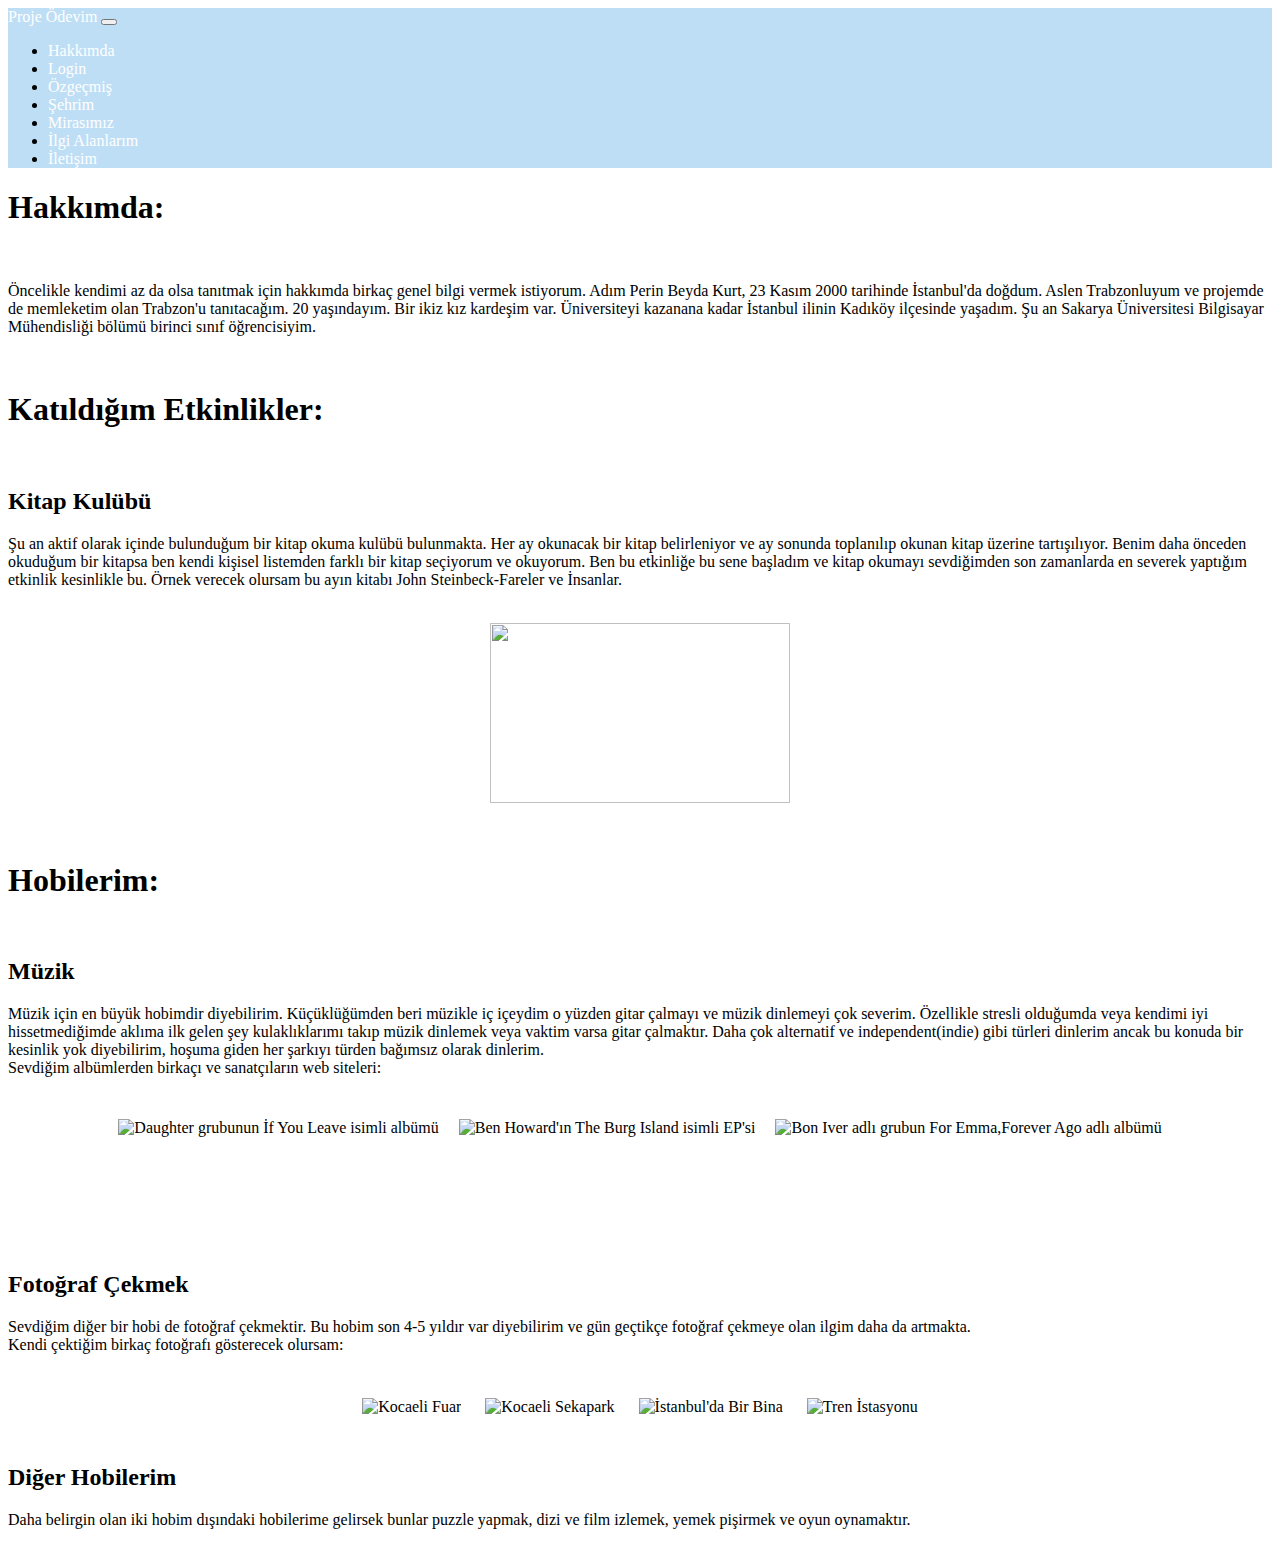
==== index.html @ d48c0ce4 "Add files via upload" ====
<!DOCTYPE html>
<html lang="en">
  <head>
    
    <meta charset="utf-8">
    <!-- Responsive -->
    <meta name="viewport" content="width=device-width, initial-scale=1">

    <!-- Bootstrap CSS -->
    <link href="https://cdn.jsdelivr.net/npm/bootstrap@5.0.1/dist/css/bootstrap.min.css" rel="stylesheet" integrity="sha384-+0n0xVW2eSR5OomGNYDnhzAbDsOXxcvSN1TPprVMTNDbiYZCxYbOOl7+AMvyTG2x" crossorigin="anonymous">

    <title> Web Teknolojileri Proje Ödevi G201210082</title>
    <!-- Css -->
    <link rel="stylesheet" href="style.css">
    
    <style>
      body {
      background-image: url("resimler/hakkımdaçiçekli.jpg");
      } 
      a:link {
      color:white;
      background-color: transparent;
      text-decoration: none
    }
    
    a:visited {               
      color:purple;
      background-color: transparent;
      text-decoration: none
    }
      </style>
  </head>
  <body>
    <nav class="navbar navbar-expand-lg navbar navbar-light" style="background-color: #bedef5;"> 
      <div class="container-fluid">
        <a class="navbar-brand" href="#">Proje Ödevim</a>
        <button class="navbar-toggler" type="button" data-bs-toggle="collapse" data-bs-target="#navbarNav" aria-controls="navbarNav" aria-expanded="false" aria-label="Toggle navigation">
          <span class="navbar-toggler-icon"></span>
        </button>
        <div class="collapse navbar-collapse" id="navbarNav">
          <ul class="navbar-nav">
            <li class="nav-item">
              <a class="nav-link active" aria-current="page" href="index.html">Hakkımda</a>
            </li>
            <li class="nav-item">
              <a class="nav-link" href="login.html">Login</a>
            </li>
            <li class="nav-item">
              <a class="nav-link" href="ozgecmis.html">Özgeçmiş</a>
            </li>
            <li class="nav-item">
              <a class="nav-link" href="sehrim.html">Şehrim</a>
            </li>
            <li class="nav-item">
              <a class="nav-link" href="mirasimiz.html">Mirasımız</a>
            </li>
            <li class="nav-item">
              <a class="nav-link" href="ilgialanlarim.html">İlgi Alanlarım</a>
            </li>
            <li class="nav-item">
              <a class="nav-link" href="iletisim.html">İletişim</a>
            </li>
          </ul>
        </div>
      </div>
    </nav>
        

    <div id="hakkımda">
        <h1>Hakkımda:</h1> <br>
        <p> 
          Öncelikle kendimi az da olsa tanıtmak için hakkımda birkaç genel bilgi vermek istiyorum. Adım Perin Beyda Kurt, 23 Kasım 2000 tarihinde İstanbul'da doğdum. Aslen Trabzonluyum ve projemde de memleketim olan Trabzon'u tanıtacağım. 20 yaşındayım. Bir ikiz kız kardeşim var. Üniversiteyi kazanana kadar İstanbul ilinin Kadıköy ilçesinde yaşadım. Şu an Sakarya Üniversitesi Bilgisayar Mühendisliği bölümü birinci sınıf öğrencisiyim.
        </p><br>
    </div>

    <div style="clear:both;"></div>


    <div id="katıldığımetkinlik">
        <h1>Katıldığım Etkinlikler:</h1> <br>
        <h2>Kitap Kulübü</h2>
        <p> 
          Şu an aktif olarak içinde bulunduğum bir kitap okuma kulübü bulunmakta. Her ay okunacak bir kitap belirleniyor ve ay sonunda toplanılıp okunan kitap üzerine tartışılıyor. Benim daha önceden okuduğum bir kitapsa ben kendi kişisel listemden farklı bir kitap seçiyorum ve okuyorum. Ben bu etkinliğe bu sene başladım ve kitap okumayı sevdiğimden son zamanlarda en severek yaptığım etkinlik kesinlikle bu. Örnek verecek olursam bu ayın kitabı John Steinbeck-Fareler ve İnsanlar. <br>
          <br><center> <img src="resimler/kitap.jpg" width="300" height="180"></center>
        </p><br>
    </div>

    <div style="clear:both;"></div>


    <div id="hobilerim">
       <h1>Hobilerim:</h1> <br>
       <h2>Müzik</h2>
        <p>
          Müzik için en büyük hobimdir diyebilirim. Küçüklüğümden beri müzikle iç içeydim o yüzden gitar çalmayı ve müzik dinlemeyi çok severim. Özellikle stresli olduğumda veya kendimi iyi hissetmediğimde aklıma ilk gelen şey kulaklıklarımı takıp müzik dinlemek veya vaktim varsa gitar çalmaktır. Daha çok alternatif ve independent(indie) gibi türleri dinlerim ancak bu konuda bir kesinlik yok diyebilirim, hoşuma giden her şarkıyı türden bağımsız olarak dinlerim. <br>
          Sevdiğim albümlerden birkaçı ve sanatçıların web siteleri:<br>

            <br><center><img style="margin:8px;" src="resimler/ifyouleave.jpg" width="180" height="180" alt="Daughter grubunun İf You Leave isimli albümü"/>
            <img style="margin:8px;" src="resimler/theburghislandep.jpg" width="180" height="180" alt="Ben Howard'ın The Burg Island isimli EP'si"/>
            <img style="margin:8px;" src="resimler/foremmaforeverago.jpg" width="180" height="180" alt="Bon Iver adlı grubun For Emma,Forever Ago adlı albümü"/><br>
            <br><a href="https://ohdaughter.com/" target="_blank" ><b> Daughter adlı grubun web sitesi için tıklayın</b></a><br>
            <a href="https://www.benhowardmusic.co.uk/" target="_blank" ><b> Ben Howard adlı sanatçının web sitesi için tıklayın</b></a> <br>
            <a href="https://boniver.org/" target="_blank" ><b> Bon Iver adlı grubun web sitesi için tıklayın</b></a></center>

        </p> <br>

        <h2>Fotoğraf Çekmek</h2>
        <p> 
          Sevdiğim diğer bir hobi de fotoğraf çekmektir. Bu hobim son 4-5 yıldır var diyebilirim ve gün geçtikçe fotoğraf çekmeye olan ilgim daha da artmakta.<br>
          Kendi çektiğim birkaç fotoğrafı gösterecek olursam: <br>
    
            <br><center><img style="margin:10px;" src="resimler/fuar.jpg" width="300" height="180" alt=" Kocaeli Fuar"/>
            <img style="margin:10px;" src="resimler/park.jpg" width="300" height="180" alt="Kocaeli Sekapark" />
            <img style="margin:10px;" src="resimler/mavi.jpg" width="300" height="180" alt="İstanbul'da Bir Bina" />
            <img style="margin:10px;" src="resimler/trenistasyonu.jpg" width="300" height="180" alt="Tren İstasyonu"/></center> <br>

        </p>

         <h2>Diğer Hobilerim</h2> 
         <p>
            Daha belirgin olan iki hobim dışındaki hobilerime gelirsek bunlar puzzle yapmak, dizi ve film izlemek, yemek pişirmek ve oyun oynamaktır.<br><br>
         </p>  

    </div>

    <div style="clear:both;"></div>
   
    <script src="https://cdn.jsdelivr.net/npm/bootstrap@5.0.1/dist/js/bootstrap.bundle.min.js" integrity="sha384-gtEjrD/SeCtmISkJkNUaaKMoLD0//ElJ19smozuHV6z3Iehds+3Ulb9Bn9Plx0x4" crossorigin="anonymous"></script> 

    <!-- BOOTSTRAP -->
    <!--
    <script src="https://cdn.jsdelivr.net/npm/@popperjs/core@2.9.2/dist/umd/popper.min.js" integrity="sha384-IQsoLXl5PILFhosVNubq5LC7Qb9DXgDA9i+tQ8Zj3iwWAwPtgFTxbJ8NT4GN1R8p" crossorigin="anonymous"></script>
    <script src="https://cdn.jsdelivr.net/npm/bootstrap@5.0.1/dist/js/bootstrap.min.js" integrity="sha384-Atwg2Pkwv9vp0ygtn1JAojH0nYbwNJLPhwyoVbhoPwBhjQPR5VtM2+xf0Uwh9KtT" crossorigin="anonymous"></script>
    -->
</body>
</html>
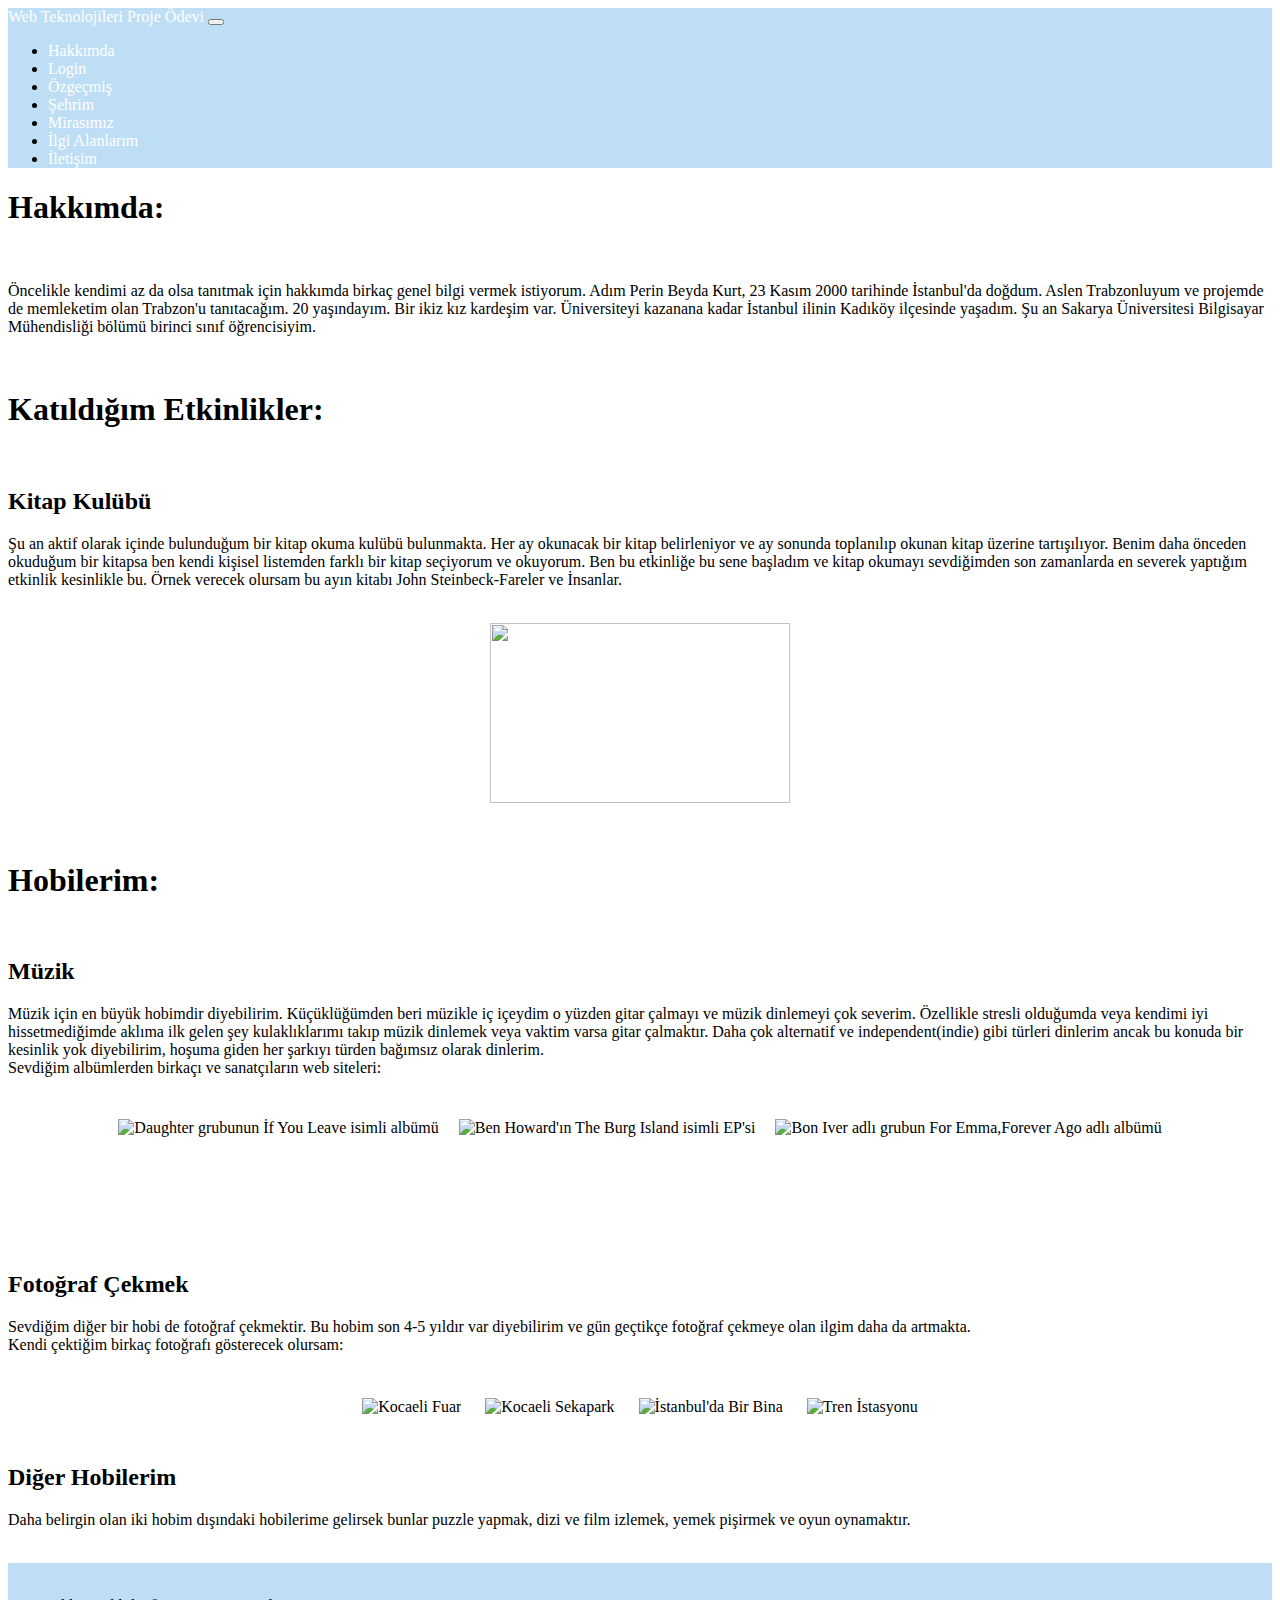
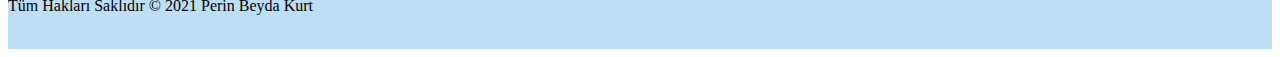
==== commit f5deefa4: "Update index.html" ====
--- a/index.html
+++ b/index.html
@@ -9,7 +9,7 @@
     <!-- Bootstrap CSS -->
     <link href="https://cdn.jsdelivr.net/npm/bootstrap@5.0.1/dist/css/bootstrap.min.css" rel="stylesheet" integrity="sha384-+0n0xVW2eSR5OomGNYDnhzAbDsOXxcvSN1TPprVMTNDbiYZCxYbOOl7+AMvyTG2x" crossorigin="anonymous">
 
-    <title> Web Teknolojileri Proje Ödevi G201210082</title>
+    <title> Web Teknolojileri Proje Ödevi</title>
     <!-- Css -->
     <link rel="stylesheet" href="style.css">
     
@@ -31,40 +31,42 @@
       </style>
   </head>
   <body>
-    <nav class="navbar navbar-expand-lg navbar navbar-light" style="background-color: #bedef5;"> 
-      <div class="container-fluid">
-        <a class="navbar-brand" href="#">Proje Ödevim</a>
-        <button class="navbar-toggler" type="button" data-bs-toggle="collapse" data-bs-target="#navbarNav" aria-controls="navbarNav" aria-expanded="false" aria-label="Toggle navigation">
-          <span class="navbar-toggler-icon"></span>
-        </button>
-        <div class="collapse navbar-collapse" id="navbarNav">
-          <ul class="navbar-nav">
-            <li class="nav-item">
-              <a class="nav-link active" aria-current="page" href="index.html">Hakkımda</a>
-            </li>
-            <li class="nav-item">
-              <a class="nav-link" href="login.html">Login</a>
-            </li>
-            <li class="nav-item">
-              <a class="nav-link" href="ozgecmis.html">Özgeçmiş</a>
-            </li>
-            <li class="nav-item">
-              <a class="nav-link" href="sehrim.html">Şehrim</a>
-            </li>
-            <li class="nav-item">
-              <a class="nav-link" href="mirasimiz.html">Mirasımız</a>
-            </li>
-            <li class="nav-item">
-              <a class="nav-link" href="ilgialanlarim.html">İlgi Alanlarım</a>
-            </li>
-            <li class="nav-item">
-              <a class="nav-link" href="iletisim.html">İletişim</a>
-            </li>
-          </ul>
+    <header>
+      <nav class="navbar navbar-expand-lg navbar navbar-light" style="background-color: #bedef5;"> 
+        <div class="container-fluid">
+          <a class="navbar-brand" href="#">Web Teknolojileri Proje Ödevi</a>
+          <button class="navbar-toggler" type="button" data-bs-toggle="collapse" data-bs-target="#navbarNav" aria-controls="navbarNav" aria-expanded="false" aria-label="Toggle navigation">
+            <span class="navbar-toggler-icon"></span>
+          </button>
+          <div class="collapse navbar-collapse" id="navbarNav">
+            <ul class="navbar-nav">
+              <li class="nav-item">
+                <a class="nav-link active" aria-current="page" href="index.html">Hakkımda</a>
+              </li>
+              <li class="nav-item">
+                <a class="nav-link" href="login.html">Login</a>
+              </li>
+              <li class="nav-item">
+                <a class="nav-link" href="ozgecmis.html">Özgeçmiş</a>
+              </li>
+              <li class="nav-item">
+                <a class="nav-link" href="sehrim.html">Şehrim</a>
+              </li>
+              <li class="nav-item">
+                <a class="nav-link" href="mirasimiz.html">Mirasımız</a>
+              </li>
+              <li class="nav-item">
+                <a class="nav-link" href="ilgialanlarim.html">İlgi Alanlarım</a>
+              </li>
+              <li class="nav-item">
+                <a class="nav-link" href="iletisim.html">İletişim</a>
+              </li>
+            </ul>
+          </div>
         </div>
-      </div>
-    </nav>
-        
+      </nav>
+    </header>
+   
 
     <div id="hakkımda">
         <h1>Hakkımda:</h1> <br>
@@ -124,6 +126,10 @@
     </div>
 
     <div style="clear:both;"></div>
+
+    <footer class="text-black text-center" style="background-color: #bedef5;">
+      <br><p>Tüm Hakları Saklıdır © 2021 Perin Beyda Kurt</p><br>
+    </footer>
    
     <script src="https://cdn.jsdelivr.net/npm/bootstrap@5.0.1/dist/js/bootstrap.bundle.min.js" integrity="sha384-gtEjrD/SeCtmISkJkNUaaKMoLD0//ElJ19smozuHV6z3Iehds+3Ulb9Bn9Plx0x4" crossorigin="anonymous"></script> 
 
@@ -133,4 +139,4 @@
     <script src="https://cdn.jsdelivr.net/npm/bootstrap@5.0.1/dist/js/bootstrap.min.js" integrity="sha384-Atwg2Pkwv9vp0ygtn1JAojH0nYbwNJLPhwyoVbhoPwBhjQPR5VtM2+xf0Uwh9KtT" crossorigin="anonymous"></script>
     -->
 </body>
-</html>+</html>
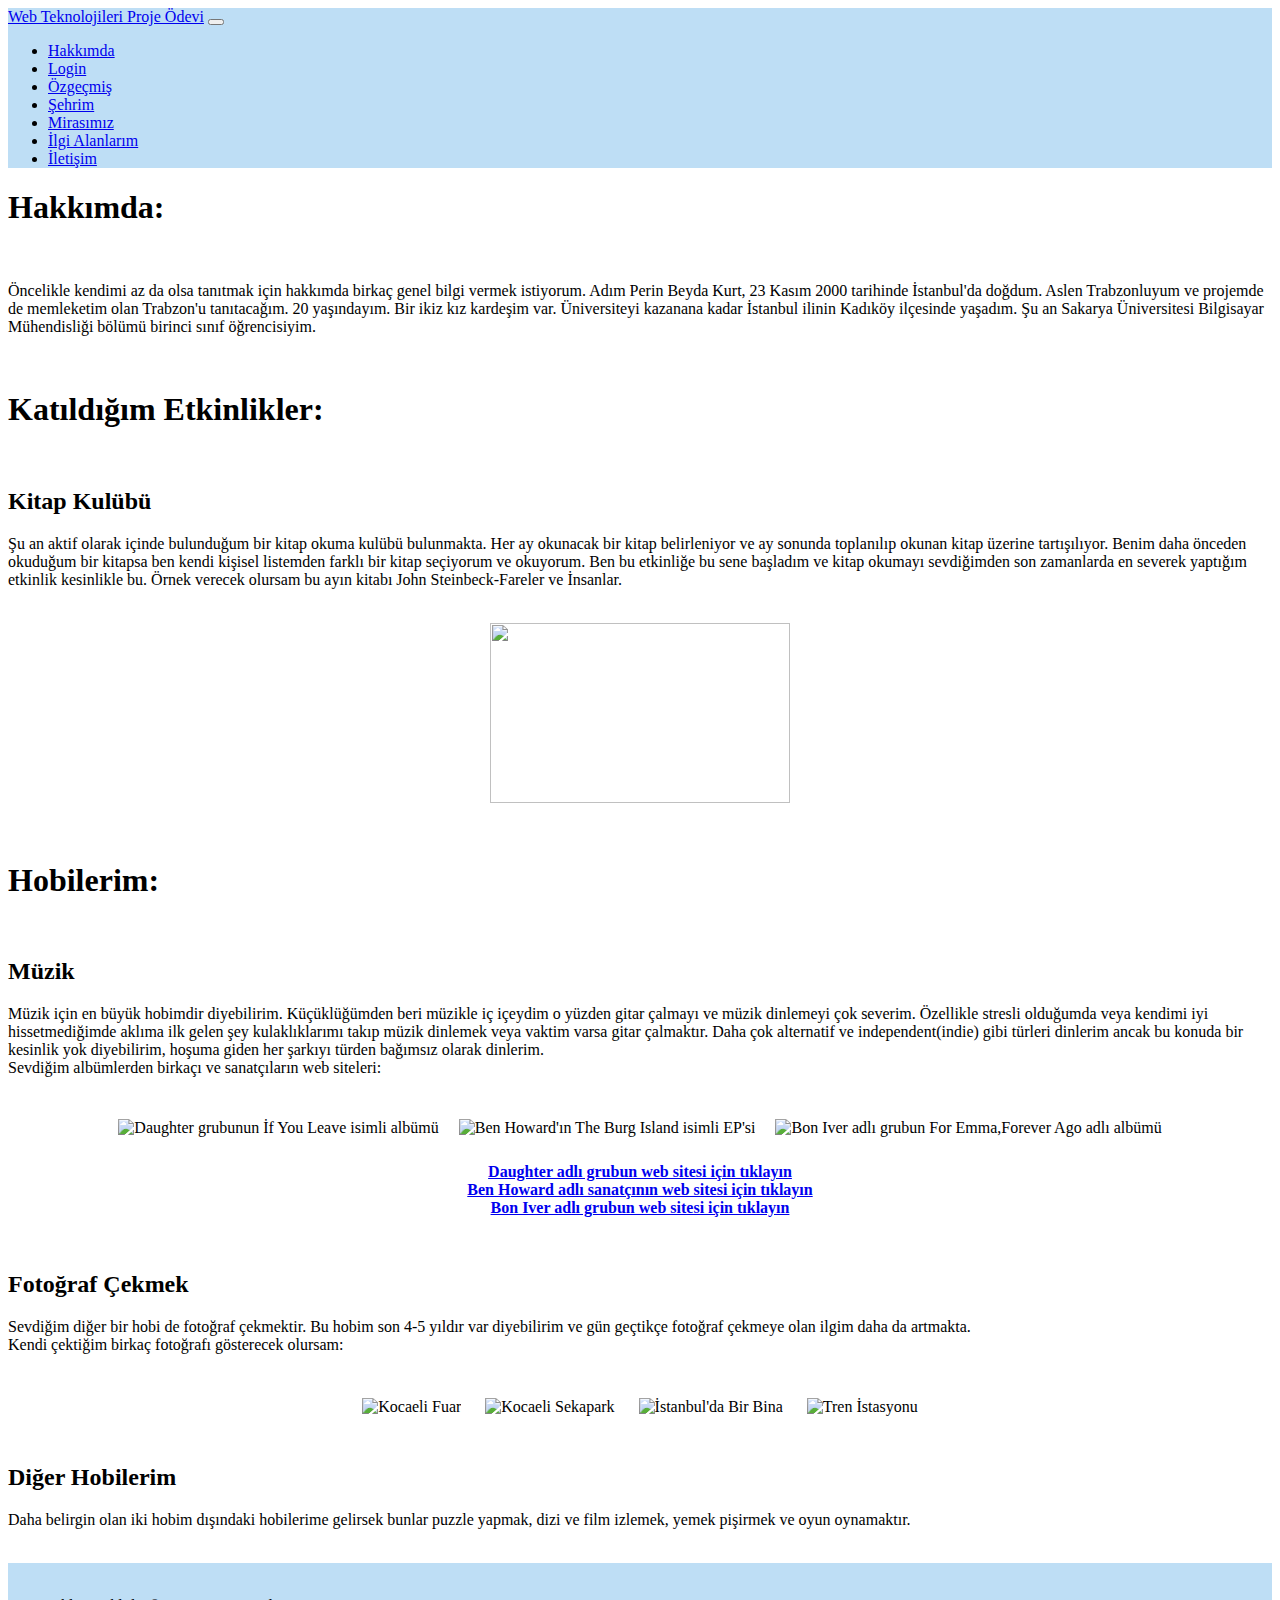
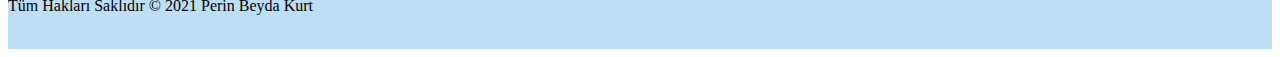
==== commit a01ed263: "Hakkımda Sayfası" ====
--- a/index.html
+++ b/index.html
@@ -17,18 +17,7 @@
       body {
       background-image: url("resimler/hakkımdaçiçekli.jpg");
       } 
-      a:link {
-      color:white;
-      background-color: transparent;
-      text-decoration: none
-    }
-    
-    a:visited {               
-      color:purple;
-      background-color: transparent;
-      text-decoration: none
-    }
-      </style>
+    </style>
   </head>
   <body>
     <header>
@@ -68,41 +57,41 @@
     </header>
    
 
-    <div id="hakkımda">
+    <div class="hakkımda">
         <h1>Hakkımda:</h1> <br>
         <p> 
           Öncelikle kendimi az da olsa tanıtmak için hakkımda birkaç genel bilgi vermek istiyorum. Adım Perin Beyda Kurt, 23 Kasım 2000 tarihinde İstanbul'da doğdum. Aslen Trabzonluyum ve projemde de memleketim olan Trabzon'u tanıtacağım. 20 yaşındayım. Bir ikiz kız kardeşim var. Üniversiteyi kazanana kadar İstanbul ilinin Kadıköy ilçesinde yaşadım. Şu an Sakarya Üniversitesi Bilgisayar Mühendisliği bölümü birinci sınıf öğrencisiyim.
         </p><br>
     </div>
 
-    <div style="clear:both;"></div>
+    
 
 
-    <div id="katıldığımetkinlik">
+    <div class="katıldığımetkinlik">
         <h1>Katıldığım Etkinlikler:</h1> <br>
         <h2>Kitap Kulübü</h2>
         <p> 
           Şu an aktif olarak içinde bulunduğum bir kitap okuma kulübü bulunmakta. Her ay okunacak bir kitap belirleniyor ve ay sonunda toplanılıp okunan kitap üzerine tartışılıyor. Benim daha önceden okuduğum bir kitapsa ben kendi kişisel listemden farklı bir kitap seçiyorum ve okuyorum. Ben bu etkinliğe bu sene başladım ve kitap okumayı sevdiğimden son zamanlarda en severek yaptığım etkinlik kesinlikle bu. Örnek verecek olursam bu ayın kitabı John Steinbeck-Fareler ve İnsanlar. <br>
-          <br><center> <img src="resimler/kitap.jpg" width="300" height="180"></center>
+          <br><div style="text-align:center"><img src="resimler/kitap.jpg" width="300" height="180"></div>
         </p><br>
     </div>
 
-    <div style="clear:both;"></div>
+    
 
 
-    <div id="hobilerim">
+    <div class="hobilerim">
        <h1>Hobilerim:</h1> <br>
        <h2>Müzik</h2>
         <p>
           Müzik için en büyük hobimdir diyebilirim. Küçüklüğümden beri müzikle iç içeydim o yüzden gitar çalmayı ve müzik dinlemeyi çok severim. Özellikle stresli olduğumda veya kendimi iyi hissetmediğimde aklıma ilk gelen şey kulaklıklarımı takıp müzik dinlemek veya vaktim varsa gitar çalmaktır. Daha çok alternatif ve independent(indie) gibi türleri dinlerim ancak bu konuda bir kesinlik yok diyebilirim, hoşuma giden her şarkıyı türden bağımsız olarak dinlerim. <br>
           Sevdiğim albümlerden birkaçı ve sanatçıların web siteleri:<br>
 
-            <br><center><img style="margin:8px;" src="resimler/ifyouleave.jpg" width="180" height="180" alt="Daughter grubunun İf You Leave isimli albümü"/>
+            <br><div style="text-align:center"><img style="margin:8px;" src="resimler/ifyouleave.jpg" width="180" height="180" alt="Daughter grubunun İf You Leave isimli albümü"/>
             <img style="margin:8px;" src="resimler/theburghislandep.jpg" width="180" height="180" alt="Ben Howard'ın The Burg Island isimli EP'si"/>
             <img style="margin:8px;" src="resimler/foremmaforeverago.jpg" width="180" height="180" alt="Bon Iver adlı grubun For Emma,Forever Ago adlı albümü"/><br>
             <br><a href="https://ohdaughter.com/" target="_blank" ><b> Daughter adlı grubun web sitesi için tıklayın</b></a><br>
             <a href="https://www.benhowardmusic.co.uk/" target="_blank" ><b> Ben Howard adlı sanatçının web sitesi için tıklayın</b></a> <br>
-            <a href="https://boniver.org/" target="_blank" ><b> Bon Iver adlı grubun web sitesi için tıklayın</b></a></center>
+            <a href="https://boniver.org/" target="_blank" ><b> Bon Iver adlı grubun web sitesi için tıklayın</b></a></div>
 
         </p> <br>
 
@@ -111,10 +100,10 @@
           Sevdiğim diğer bir hobi de fotoğraf çekmektir. Bu hobim son 4-5 yıldır var diyebilirim ve gün geçtikçe fotoğraf çekmeye olan ilgim daha da artmakta.<br>
           Kendi çektiğim birkaç fotoğrafı gösterecek olursam: <br>
     
-            <br><center><img style="margin:10px;" src="resimler/fuar.jpg" width="300" height="180" alt=" Kocaeli Fuar"/>
+            <br><div style="text-align:center"><img style="margin:10px;" src="resimler/fuar.jpg" width="300" height="180" alt=" Kocaeli Fuar"/>
             <img style="margin:10px;" src="resimler/park.jpg" width="300" height="180" alt="Kocaeli Sekapark" />
             <img style="margin:10px;" src="resimler/mavi.jpg" width="300" height="180" alt="İstanbul'da Bir Bina" />
-            <img style="margin:10px;" src="resimler/trenistasyonu.jpg" width="300" height="180" alt="Tren İstasyonu"/></center> <br>
+            <img style="margin:10px;" src="resimler/trenistasyonu.jpg" width="300" height="180" alt="Tren İstasyonu"/></div> <br>
 
         </p>
 
@@ -125,7 +114,7 @@
 
     </div>
 
-    <div style="clear:both;"></div>
+    
 
     <footer class="text-black text-center" style="background-color: #bedef5;">
       <br><p>Tüm Hakları Saklıdır © 2021 Perin Beyda Kurt</p><br>
@@ -139,4 +128,4 @@
     <script src="https://cdn.jsdelivr.net/npm/bootstrap@5.0.1/dist/js/bootstrap.min.js" integrity="sha384-Atwg2Pkwv9vp0ygtn1JAojH0nYbwNJLPhwyoVbhoPwBhjQPR5VtM2+xf0Uwh9KtT" crossorigin="anonymous"></script>
     -->
 </body>
-</html>
+</html>